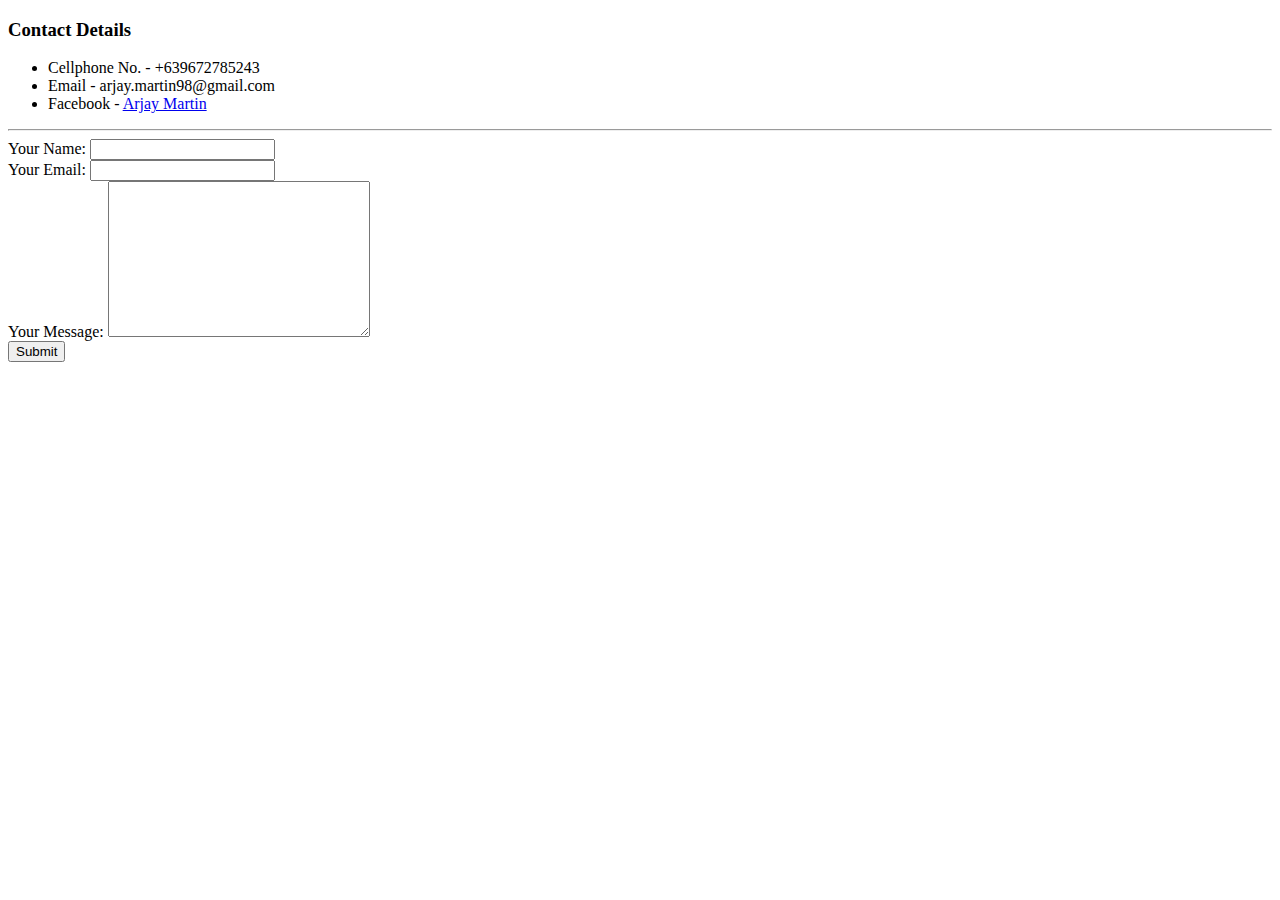
==== contact-details.html @ 34b3e68a "Add initial website cv files" ====
<!DOCTYPE html>
<html lang="en" dir="ltr">
  <head>
    <meta charset="utf-8">
    <title>Contact Details</title>
  </head>
  <body>
    <h3>Contact Details</h3>
    <ul>
      <li>Cellphone No. - +639672785243</li>
      <li>Email - arjay.martin98@gmail.com</li>
      <li>Facebook - <a href="https://www.facebook.com/martinarjays/">Arjay Martin</a></li>
    </ul>
    <hr>
    <form action="mailto: aju3006@gmail.com" method="post" enctype="text/plain">
      <label>Your Name:</label>
      <input type="text" name="yourName" value=""><br>
      <label>Your Email:</label>
      <input type="email" name="yourEmail" value=""><br>
      <label>Your Message:</label>
      <textarea name="yourMessage" id="" cols="30" rows="10"></textarea><br>
      <input type="submit">



    </form>
  </body>
</html>
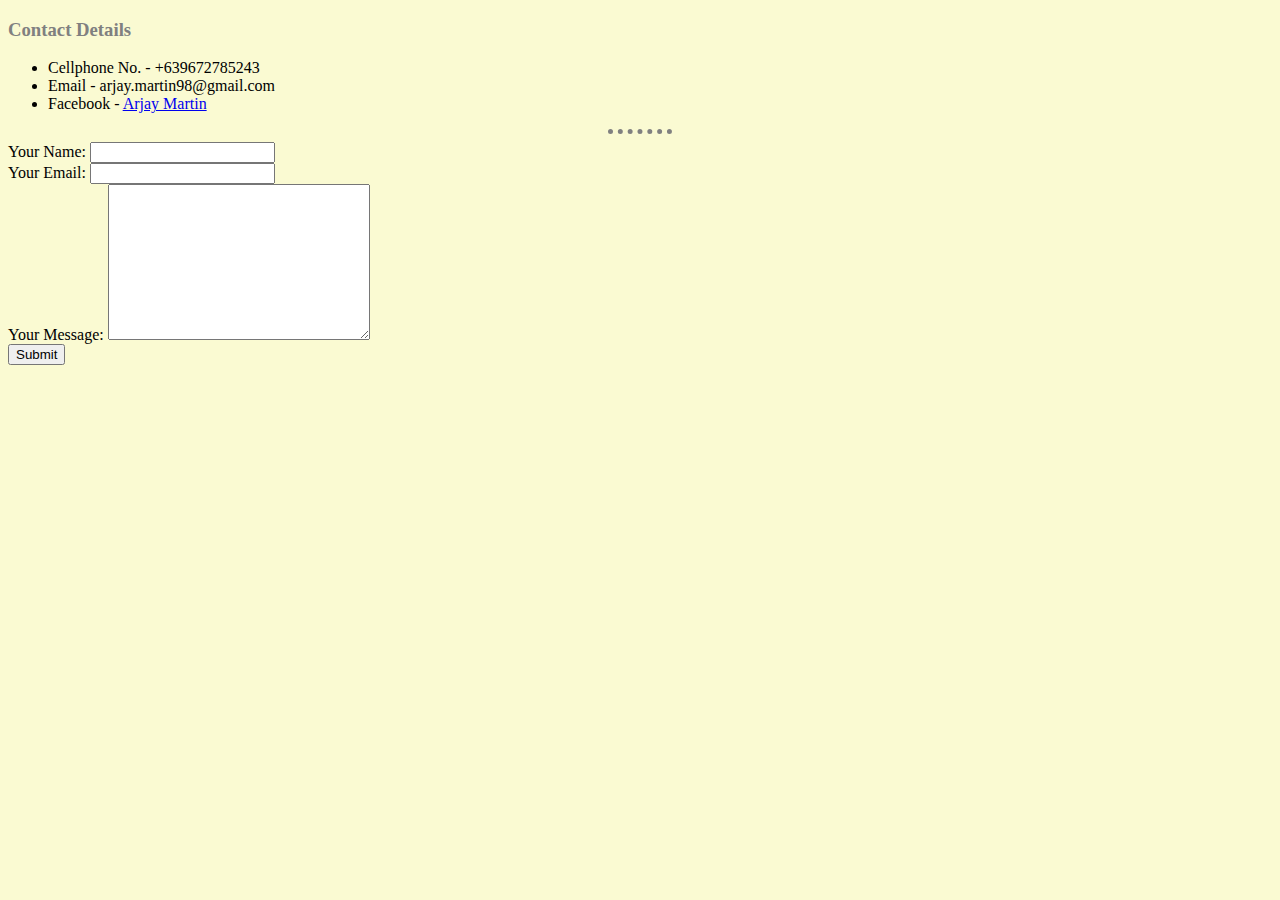
==== commit e4f452a6: "Created new file named "styles.css". transfered all <style> related code to "styles.css"" ====
--- a/contact-details.html
+++ b/contact-details.html
@@ -1,28 +1,32 @@
 <!DOCTYPE html>
 <html lang="en" dir="ltr">
-  <head>
-    <meta charset="utf-8">
-    <title>Contact Details</title>
-  </head>
-  <body>
-    <h3>Contact Details</h3>
-    <ul>
-      <li>Cellphone No. - +639672785243</li>
-      <li>Email - arjay.martin98@gmail.com</li>
-      <li>Facebook - <a href="https://www.facebook.com/martinarjays/">Arjay Martin</a></li>
-    </ul>
-    <hr>
-    <form action="mailto: aju3006@gmail.com" method="post" enctype="text/plain">
-      <label>Your Name:</label>
-      <input type="text" name="yourName" value=""><br>
-      <label>Your Email:</label>
-      <input type="email" name="yourEmail" value=""><br>
-      <label>Your Message:</label>
-      <textarea name="yourMessage" id="" cols="30" rows="10"></textarea><br>
-      <input type="submit">
+
+<head>
+  <meta charset="utf-8">
+  <title>Contact Details</title>
+  <link rel="stylesheet" href="css/styles.css">
+</head>
+
+<body>
+  <h3>Contact Details</h3>
+  <ul>
+    <li>Cellphone No. - +639672785243</li>
+    <li>Email - arjay.martin98@gmail.com</li>
+    <li>Facebook - <a href="https://www.facebook.com/martinarjays/">Arjay Martin</a></li>
+  </ul>
+  <hr>
+  <form action="mailto: aju3006@gmail.com" method="post" enctype="text/plain">
+    <label>Your Name:</label>
+    <input type="text" name="yourName" value=""><br>
+    <label>Your Email:</label>
+    <input type="email" name="yourEmail" value=""><br>
+    <label>Your Message:</label>
+    <textarea name="yourMessage" id="" cols="30" rows="10"></textarea><br>
+    <input type="submit">
 
 
 
-    </form>
-  </body>
-</html>
+  </form>
+</body>
+
+</html>--- a/css/styles.css
+++ b/css/styles.css
@@ -0,0 +1,22 @@
+body {
+    background-color: lightgoldenrodyellow;
+}
+
+hr {
+    border-style: dotted;
+    width: 5%;
+    border-right-style: none;
+    border-left-style: none;
+    border-bottom-style: none;
+    border-color: grey;
+    border-width: 5px;
+}
+
+h1 {
+    color: grey;
+    font-style: oblique;
+}
+
+h3 {
+    color: grey;
+}